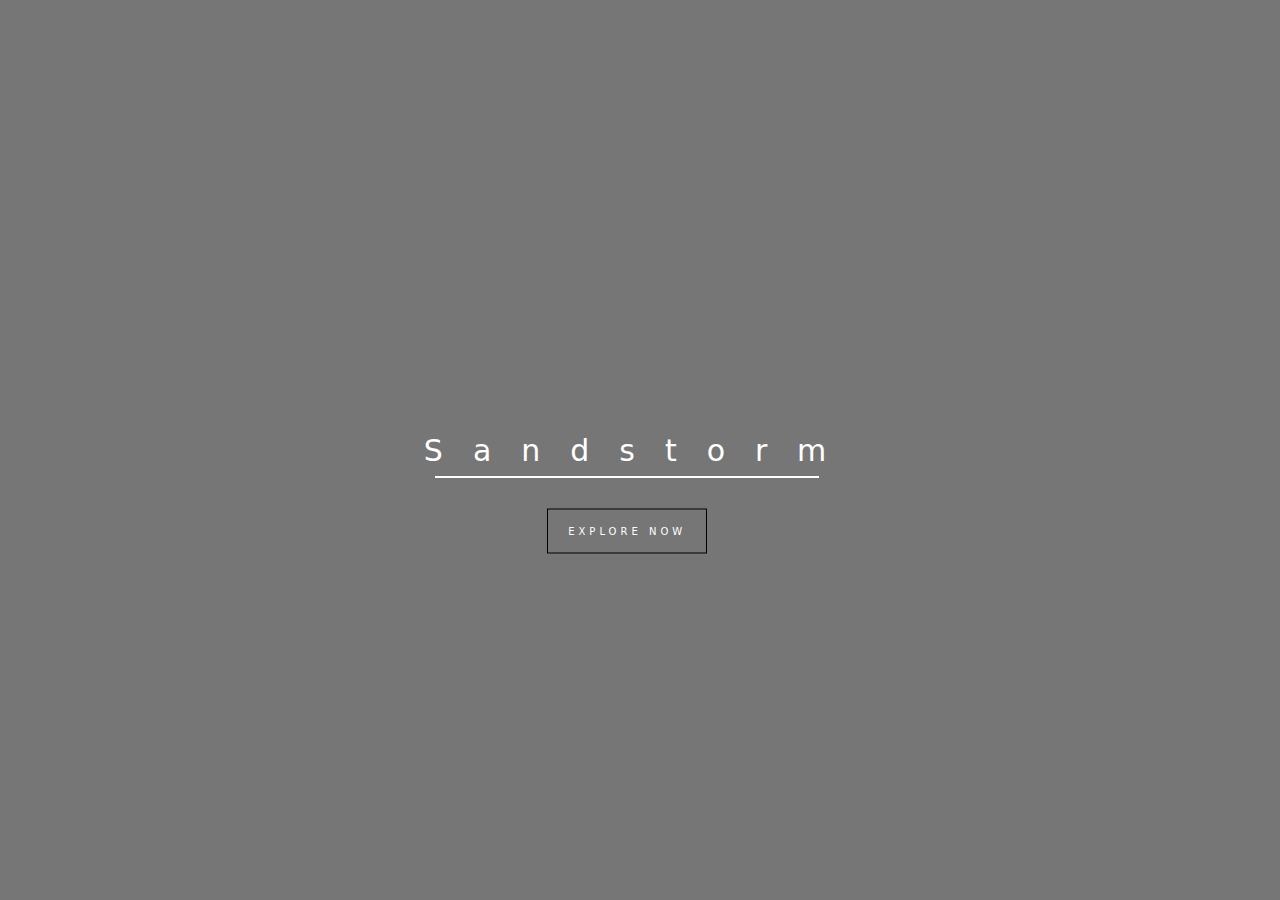
==== index.htm @ d47ef790 "start" ====
<!DOCTYPE html>
<html lang="en">
<head>
    <meta charset="UTF-8">
    <meta name="viewport" content="width=device-width, initial-scale=1.0">
    <title>Document</title>
    <link rel="stylesheet" href="style.css">
</head>
<body>
    <div id="main">
        <div id="overlay">
            <h1>Sandstorm</h1>
            <div id="line"></div>
            <button>explore now</button>
        </div>
    </div>    
</body>
</html>
---- style.css ----
*{
    margin: 0;
    padding: 0;
    box-sizing: border-box;
}
html,body{
    height: 100%;
    width: 100%;
}
#main {
    width: 100%;
    height: 100%;
    background-image: url(https://images.unsplash.com/photo-1488197047962-b48492212cda?q=80&w=2067&auto=format&fit=crop&ixlib=rb-4.0.3&ixid=M3wxMjA3fDB8MHxwaG90by1wYWdlfHx8fGVufDB8fHx8fA%3D%3Ds);
    background-size: cover;
}
#overlay{
    width: 100%;
    height: 100%;
    background-color: rgba(0, 0, 0, 0.539);
}
#overlay h1{
    position: absolute;
    top: 50%;
    left: 50%;
    transform: translate(-50%, -50%);
    color: #fff;
    font-family: system-ui, -apple-system, BlinkMacSystemFont, 'Segoe UI', Roboto, Oxygen, Ubuntu, Cantarell, 'Open Sans', 'Helvetica Neue', sans-serif;
    font-size: 30px;
    font-weight: 100;
    letter-spacing: 30px;
}
#line{
    position: absolute;
    top: 53%;
    left: 49%;
    transform: translate(-50%, -50%);
    width: 30%;
    height: 2px;
    background-color: #fff;
}
button{
    position: absolute;
    top: 59%;
    left: 49%;
    transform: translate(-50%, -50%);
    width: 160px;
    height: 45px;
    border: 1px solid #000;
    color: #fff;
    font-family: system-ui, -apple-system, BlinkMacSystemFont, 'Segoe UI', Roboto, Oxygen, Ubuntu, Cantarell, 'Open Sans', 'Helvetica Neue', sans-serif;
    text-transform: uppercase;
    font-size: 10px;
    letter-spacing: 4px;
    background-color: transparent;
}
button:hover{
    background-color: #000;
    color: #fff;
}
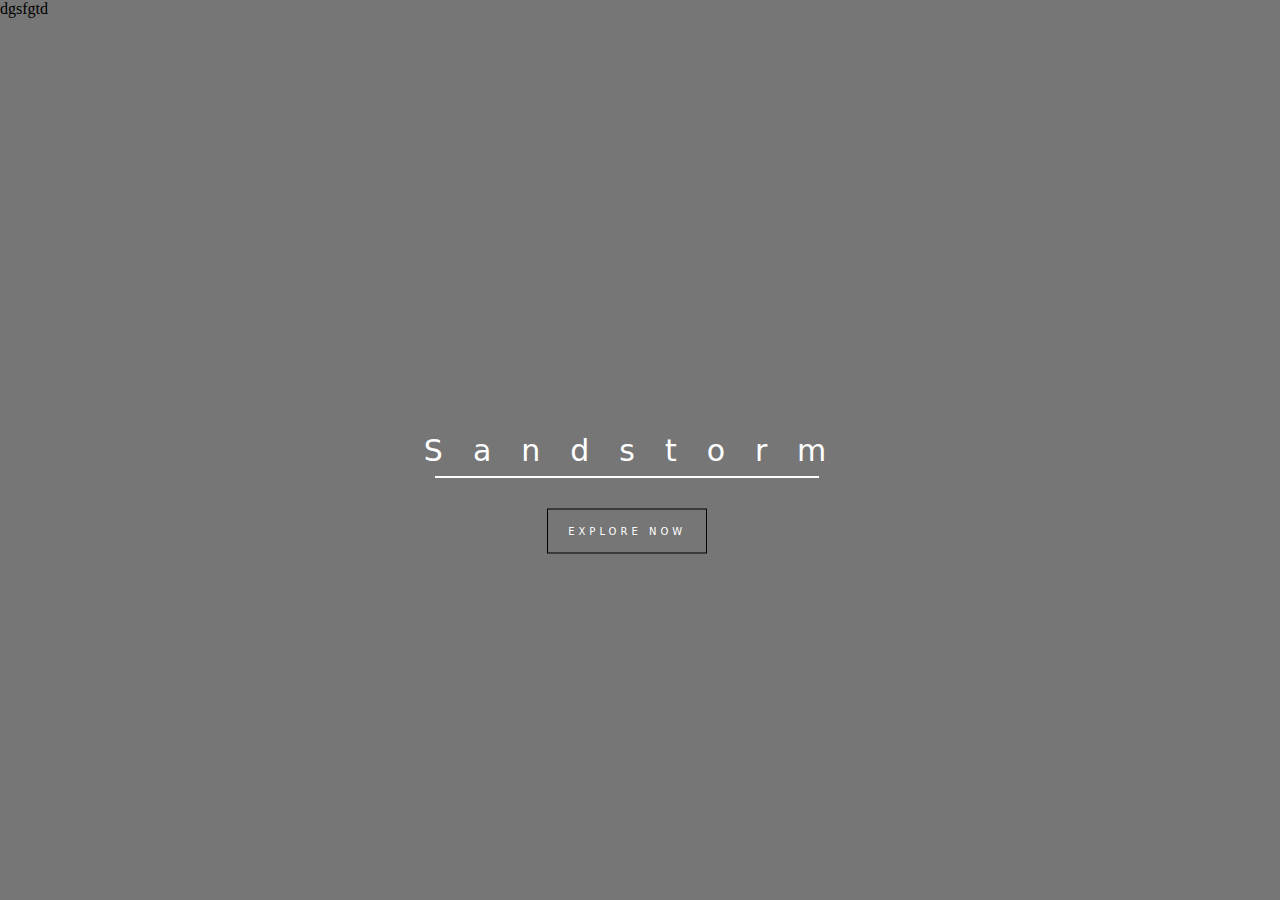
==== commit c8f6464c: "start" ====
--- a/index.htm
+++ b/index.htm
@@ -10,7 +10,7 @@
     <div id="main">
         <div id="overlay">
             <h1>Sandstorm</h1>
-            <div id="line"></div>
+            <div id="line"></div>dgsfgtd
             <button>explore now</button>
         </div>
     </div>    
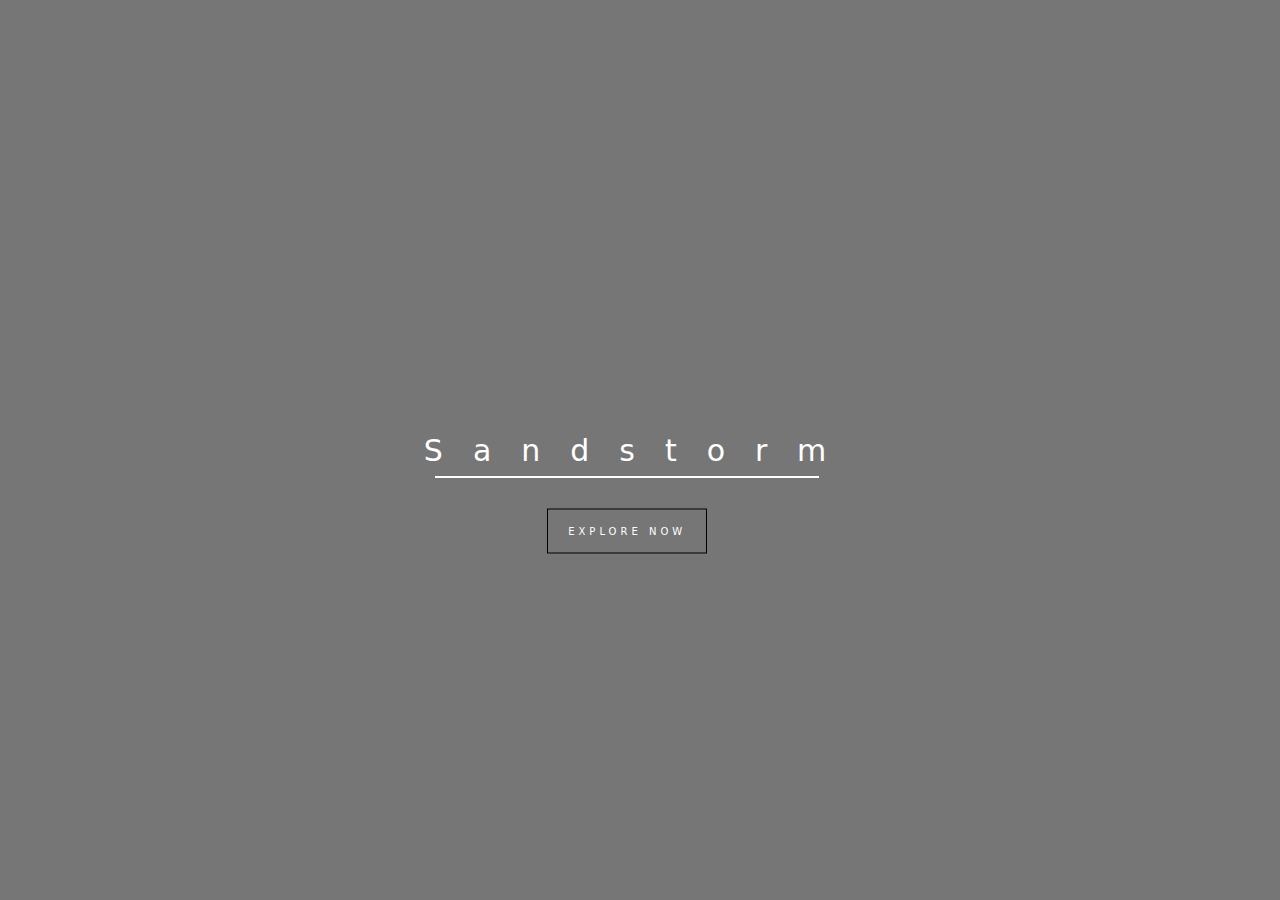
==== commit 5de40547: "msg" ====
--- a/index.htm
+++ b/index.htm
@@ -10,7 +10,7 @@
     <div id="main">
         <div id="overlay">
             <h1>Sandstorm</h1>
-            <div id="line"></div>dgsfgtd
+            <div id="line"></div>
             <button>explore now</button>
         </div>
     </div>    
